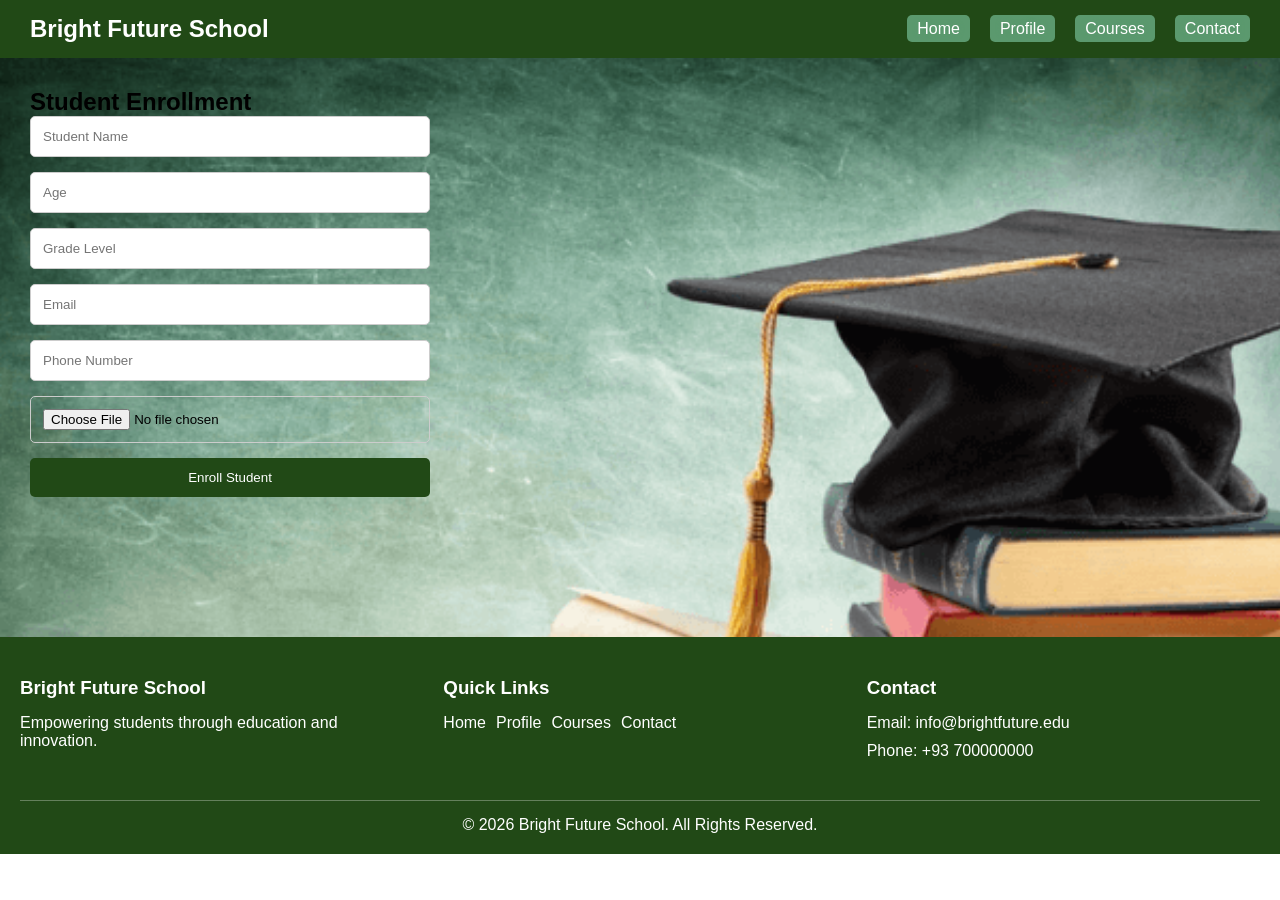
==== index.html @ 82ede737 "initial commit" ====
<!doctype html>
<html lang="en">
  <head>
    <meta charset="UTF-8" />
    <title>School Portal</title>
    <link rel="stylesheet" href="style.css" />
  </head>
  <body>
    <nav>
      <h2>Bright Future School</h2>
      <ul>
        <li><a href="index.html">Home</a></li>
        <li><a href="profile.html">Profile</a></li>
        <li><a href="courses.html">Courses</a></li>
        <li><a href="contact.html">Contact</a></li>
      </ul>
    </nav>

    <section class="container">
      <h1>Student Enrollment</h1>

      <form id="enrollmentForm">
        <input type="text" id="studentName" placeholder="Student Name" />
        <input type="number" id="studentAge" placeholder="Age" />
        <input type="text" id="gradeLevel" placeholder="Grade Level" />
        <input type="email" id="studentEmail" placeholder="Email" />
        <input type="number" id="studentPhone" placeholder="Phone Number" />

        <input
          type="file"
          id="studentPhoto"
          placeholder="Profile Photo"
          accept="image/*"
        />

        <button type="submit">Enroll Student</button>
      </form>

      <p id="message"></p>

      <div id="studentSummary"></div>
    </section>

    <footer>
      <div class="footer-content">
        <div class="footer-section">
          <h3>Bright Future School</h3>
          <p>Empowering students through education and innovation.</p>
        </div>

        <div class="footer-section">
          <h3>Quick Links</h3>
          <ul>
            <li><a href="index.html">Home</a></li>
            <li><a href="profile.html">Profile</a></li>
            <li><a href="courses.html">Courses</a></li>
            <li><a href="contact.html">Contact</a></li>
          </ul>
        </div>

        <div class="footer-section">
          <h3>Contact</h3>
          <p>Email: info@brightfuture.edu</p>
          <p>Phone: +93 700000000</p>
        </div>
      </div>

      <p class="footer-bottom">
        © 2026 Bright Future School. All Rights Reserved.
      </p>
    </footer>

    <script src="script.js"></script>
  </body>
</html>
---- style.css ----
* {
  margin: 0;
  padding: 0;
  box-sizing: border-box;
}

body {
  font-family: Arial, Helvetica, sans-serif, Tahoma, Verdana, sans-serif;
  background: url("photos/background.jpg") center/cover no-repeat;
  background-size: cover;
}

nav {
  background: #214916;
  color: white;
  display: flex;
  justify-content: space-between;
  padding: 15px 30px;
  align-items: center;
}

nav ul {
  display: flex;
  list-style: none;
  gap: 20px;
}

nav a {
  color: white;
  text-decoration: none;
  text-shadow: 0 0 5px #5b996e;
  border-radius: 5px;
  padding: 5px 10px;
  transition: all 0.3s ease;
  background: #5b996e;
}

.container {
  padding: 30px;
}

form {
  display: flex;
  flex-direction: column;
  gap: 15px;
  justify-content: center;
  max-width: 400px;
}

input,
textarea,
button {
  padding: 12px;
  border-radius: 5px;
  border: 1px solid #ccc;
}

button {
  background: #214916;
  color: white;
  cursor: pointer;
  border: none;
}

button:hover {
  background: #68925c;
}

#studentSummary {
  padding: 20px;
  border-radius: 10px;
  max-width: 500px;
  margin-top: 20px;
  justify-content: center;
}
#coursesContainer {
  display: flex;
  flex-wrap: wrap;
  gap: 20px;
  margin-top: 20px;
}

.course-card {
  background: white;
  padding: 15px;
  width: 250px;
  border-radius: 10px;
}

.course-card img {
  width: 100%;
  border-radius: 10px;
}

.filter-buttons {
  margin: 20px 0;
}

/* ================= FOOTER ================= */

footer {
  background: #214916;
  color: white;
  margin-top: 50px;
  padding: 40px 20px 20px;
}

.footer-content {
  display: flex;
  justify-content: space-between;
  flex-wrap: wrap;
  gap: 30px;
}

.footer-section {
  flex: 1;
  min-width: 220px;
}

.footer-section h3 {
  margin-bottom: 15px;
}

.footer-section p,
.footer-section li {
  margin-bottom: 10px;
}

.footer-section ul {
  list-style: none;
  display: flex;
  gap: 10px;
}

.footer-section a {
  color: white;
  text-decoration: none;
}

.footer-section a:hover {
  text-decoration: underline;
}

.footer-bottom {
  text-align: center;
  margin-top: 30px;
  border-top: 1px solid rgba(255, 255, 255, 0.3);
  padding-top: 15px;
}

/* Mobile Footer */

@media (max-width: 768px) {
  .footer-content {
    flex-direction: column;
  }

  .footer-section {
    width: 100%;
  }
}

@media (max-width: 768px) {
  nav {
    flex-direction: column;
    gap: 10px;
  }

  #coursesContainer {
    flex-direction: column;
  }
}
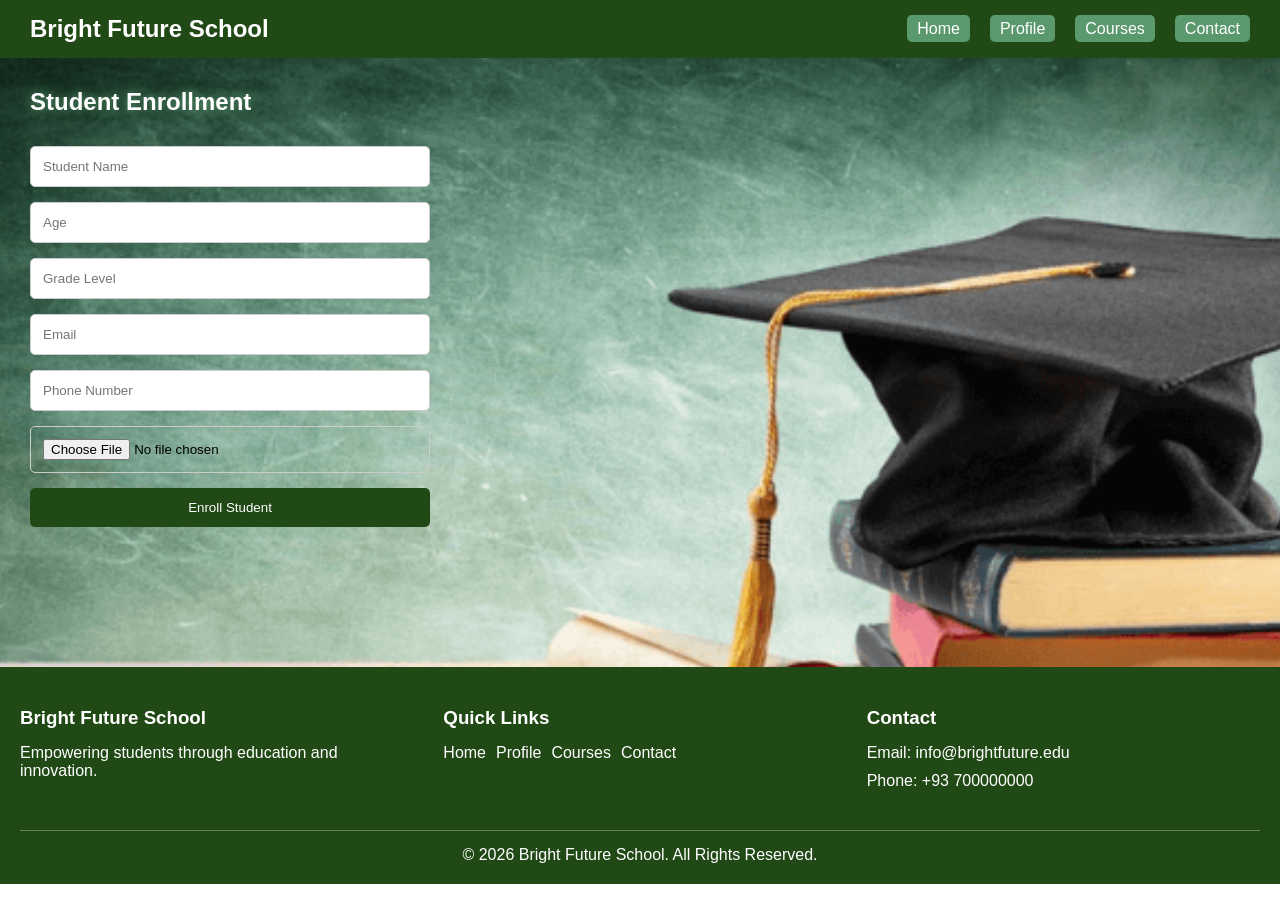
==== commit f66010b5: "new changes" ====
--- a/index.html
+++ b/index.html
@@ -17,7 +17,7 @@
     </nav>
 
     <section class="container">
-      <h1>Student Enrollment</h1>
+      <h1 id="homepageHeading">Student Enrollment</h1>
 
       <form id="enrollmentForm">
         <input type="text" id="studentName" placeholder="Student Name" />
@@ -39,6 +39,9 @@
       <p id="message"></p>
 
       <div id="studentSummary"></div>
+      <div>
+        <p></p>
+      </div>
     </section>
 
     <footer>
--- a/style.css
+++ b/style.css
@@ -38,6 +38,18 @@
 .container {
   padding: 30px;
 }
+.container h1 {
+  font-size: 1.5em;
+  margin-bottom: 30px;
+}
+#newCourse {
+  margin: 10px;
+}
+h1 {
+  color: white;
+  text-shadow: 0 0 10px #5b996e;
+  margin-bottom: 20px;
+}
 
 form {
   display: flex;
@@ -73,6 +85,11 @@
   margin-top: 20px;
   justify-content: center;
 }
+#message {
+  color: rgb(255, 0, 68);
+  font-weight: bold;
+  margin-top: 15px;
+}
 #coursesContainer {
   display: flex;
   flex-wrap: wrap;
@@ -94,6 +111,15 @@
 
 .filter-buttons {
   margin: 20px 0;
+}
+.buttons {
+  display: flex;
+  gap: 10px;
+  margin-bottom: 20px;
+}
+#contactInfo {
+  margin-bottom: 20px;
+  font-weight: bold;
 }
 
 /* ================= FOOTER ================= */
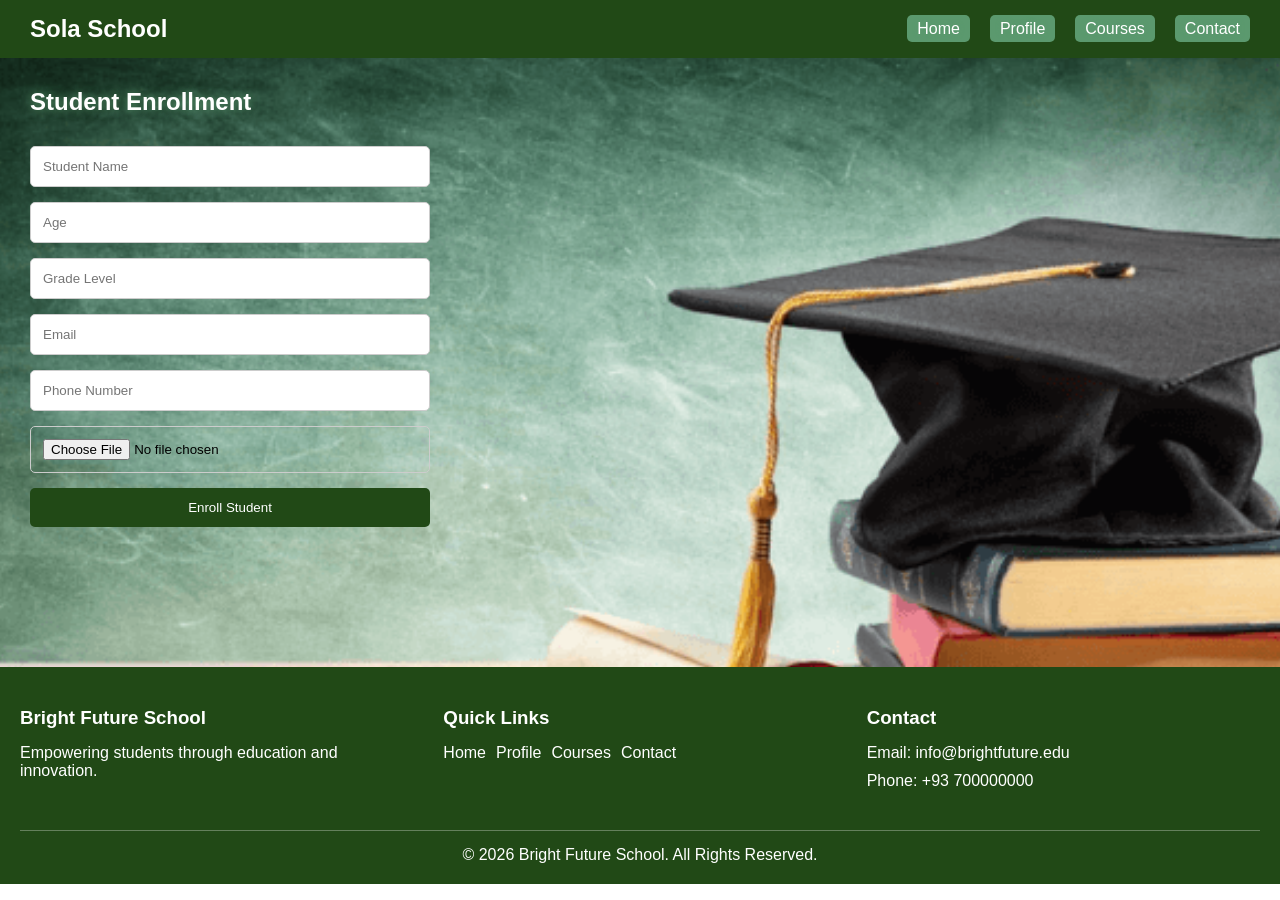
==== commit 67237dd6: "new changes" ====
--- a/index.html
+++ b/index.html
@@ -7,7 +7,7 @@
   </head>
   <body>
     <nav>
-      <h2>Bright Future School</h2>
+      <h2>Sola School</h2>
       <ul>
         <li><a href="index.html">Home</a></li>
         <li><a href="profile.html">Profile</a></li>
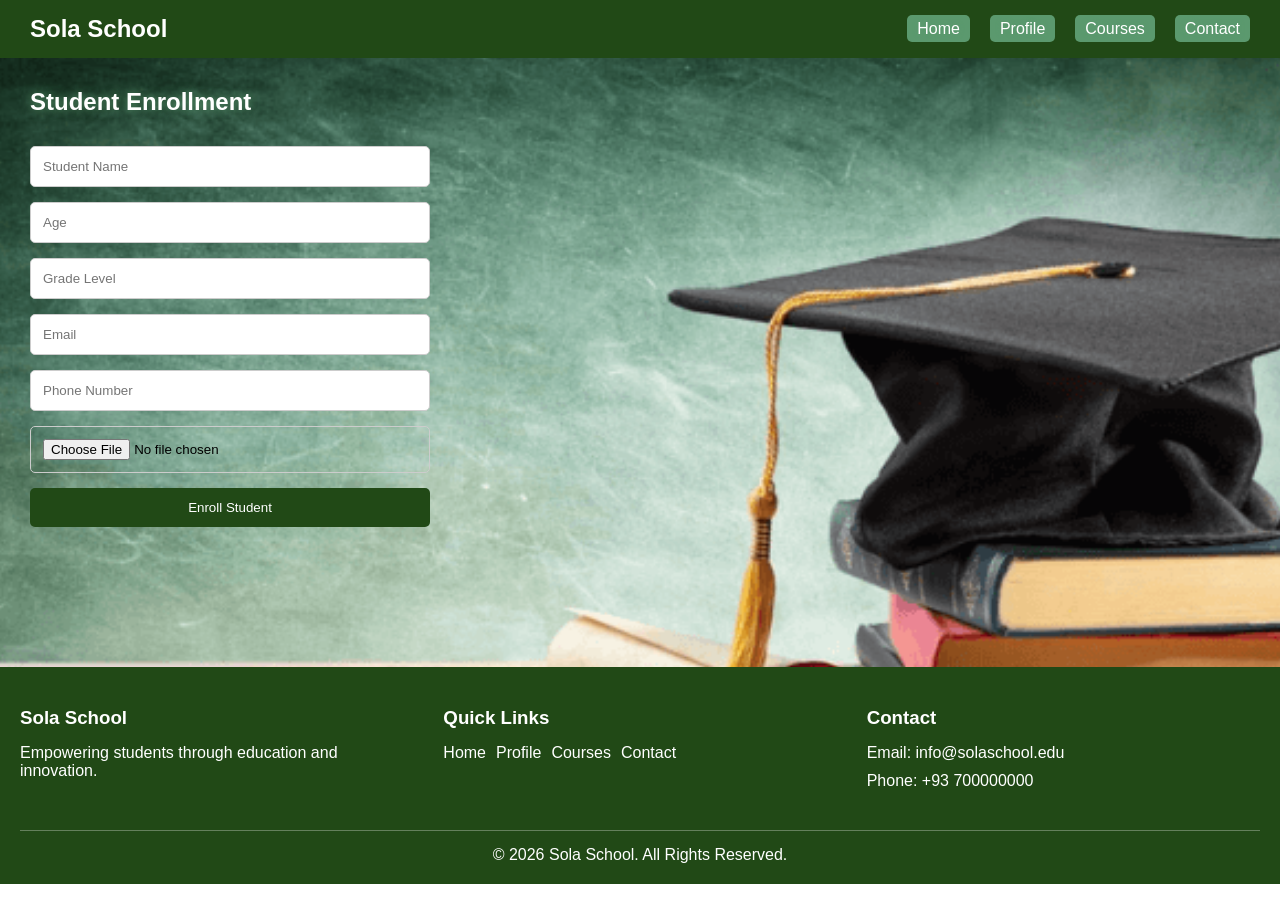
==== commit 54ca5f30: "new changes" ====
--- a/index.html
+++ b/index.html
@@ -47,7 +47,7 @@
     <footer>
       <div class="footer-content">
         <div class="footer-section">
-          <h3>Bright Future School</h3>
+          <h3>Sola School</h3>
           <p>Empowering students through education and innovation.</p>
         </div>
 
@@ -63,14 +63,12 @@
 
         <div class="footer-section">
           <h3>Contact</h3>
-          <p>Email: info@brightfuture.edu</p>
+          <p>Email: info@solaschool.edu</p>
           <p>Phone: +93 700000000</p>
         </div>
       </div>
 
-      <p class="footer-bottom">
-        © 2026 Bright Future School. All Rights Reserved.
-      </p>
+      <p class="footer-bottom">© 2026 Sola School. All Rights Reserved.</p>
     </footer>
 
     <script src="script.js"></script>
